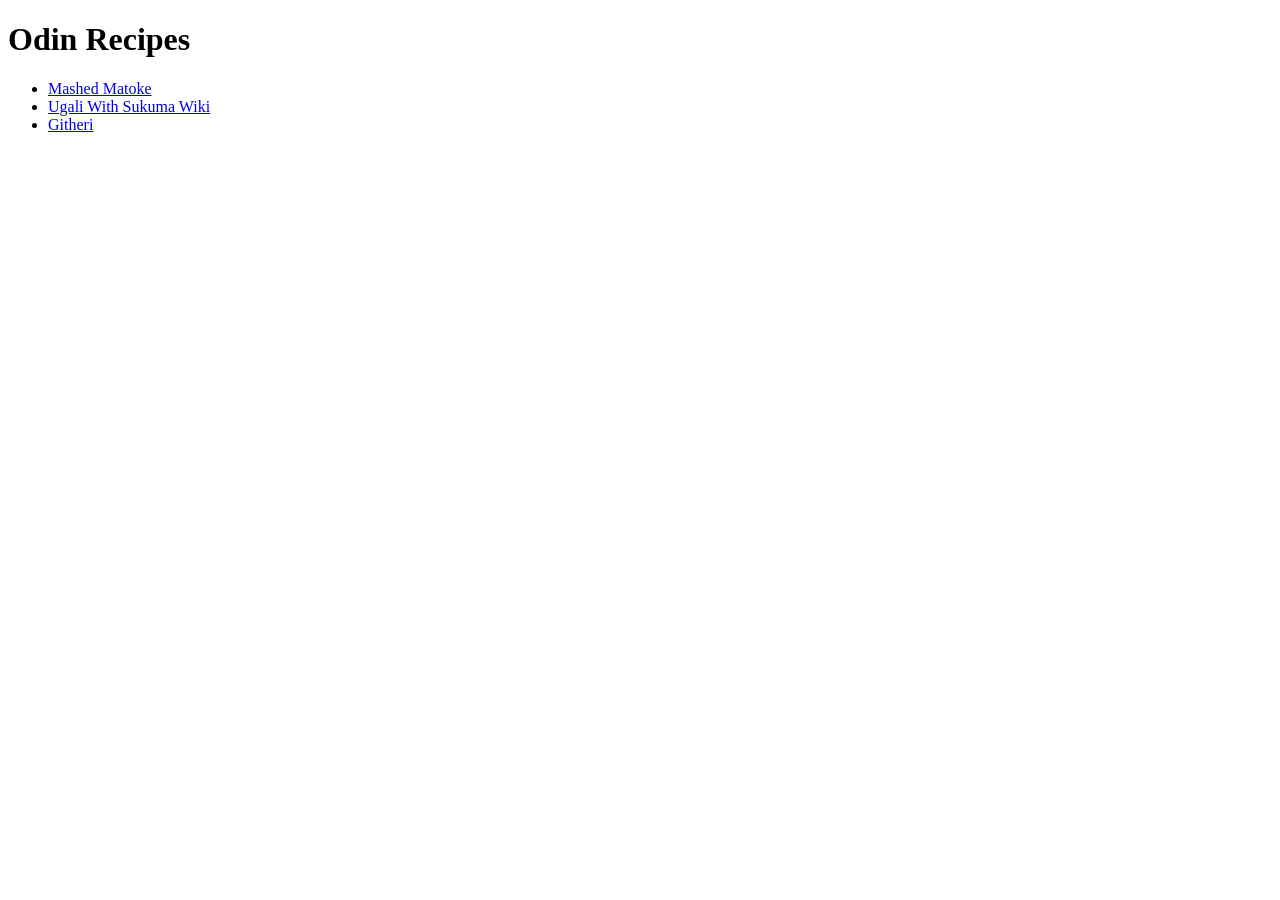
==== index.html @ 7c2b6f31 "feat: Create initial HTML pages - add githeri, matoke, and ugali with sukuma wiki recipes - add imag" ====
<!DOCTYPE html>
<html lang="en">
<head>
    <meta charset="UTF-8">
    <meta name="viewport" content="width=device-width, initial-scale=1.0">
    <title>Odin Recipes</title>
</head>
<body>
    <h1>Odin Recipes</h1>
    <ul>
        <li> 
            <a href="./recipes/matoke.html">Mashed Matoke</a>
        </li>
        <li>
            <a href="./recipes/ugali-with-sukuma-wiki.html">Ugali With Sukuma Wiki</a>
        </li>
        <li>
            <a href="./recipes/githeri.html">Githeri</a>
        </li>
    </ul>

    
</body>
</html>
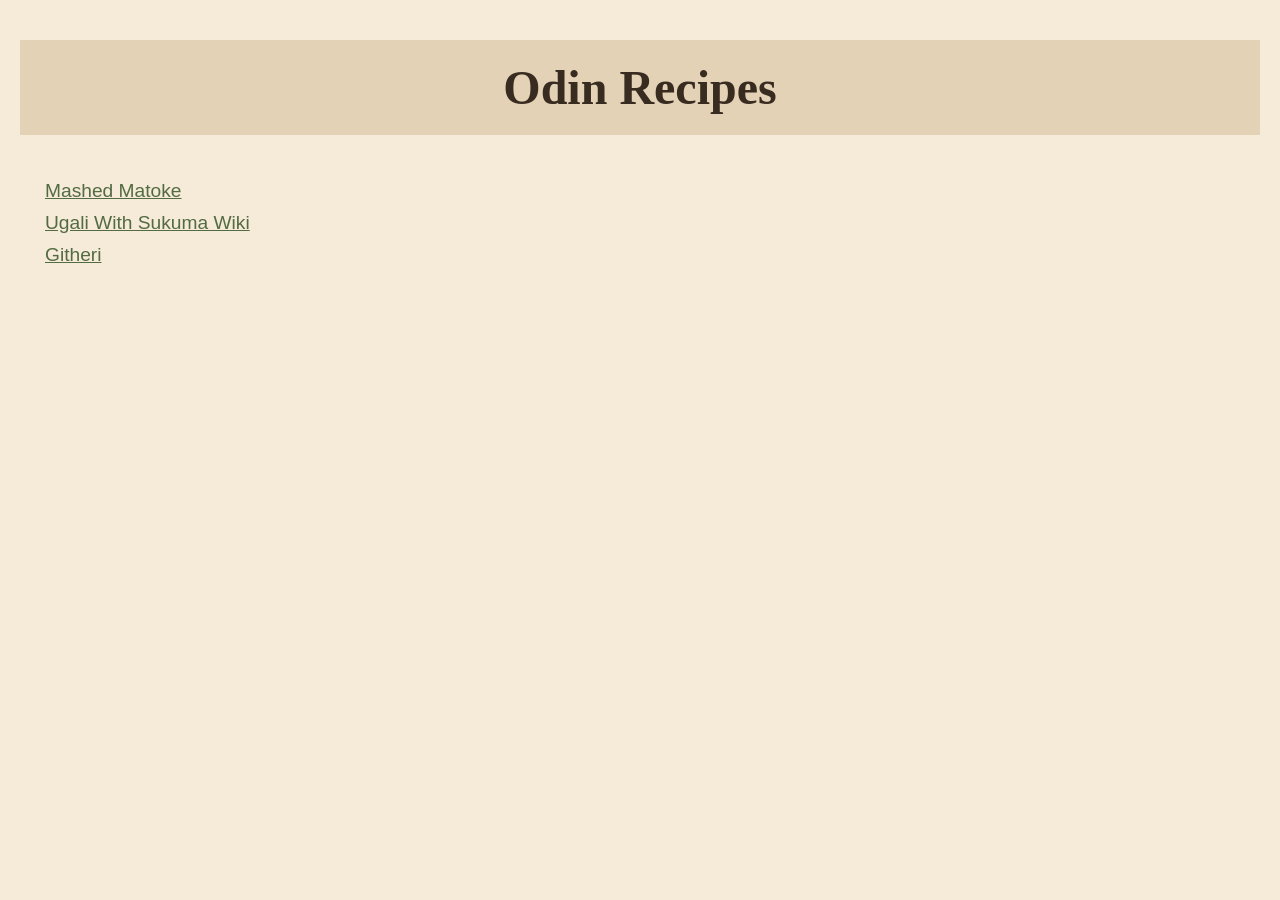
==== commit e62522cc: "style: Add basic CSS styling for mobile screens" ====
--- a/index.html
+++ b/index.html
@@ -4,21 +4,24 @@
     <meta charset="UTF-8">
     <meta name="viewport" content="width=device-width, initial-scale=1.0">
     <title>Odin Recipes</title>
+    <link rel="stylesheet" href="css/style.css">
 </head>
 <body>
-    <h1>Odin Recipes</h1>
-    <ul>
-        <li> 
-            <a href="./recipes/matoke.html">Mashed Matoke</a>
-        </li>
-        <li>
-            <a href="./recipes/ugali-with-sukuma-wiki.html">Ugali With Sukuma Wiki</a>
-        </li>
-        <li>
-            <a href="./recipes/githeri.html">Githeri</a>
-        </li>
-    </ul>
-
-    
+    <div class="home-page">
+        <div class="hero-heading">
+            <h1>Odin Recipes</h1>
+        </div>
+        <ul class="recipe-list">
+            <li> 
+                <a href="./recipes/matoke.html">Mashed Matoke</a>
+            </li>
+            <li>
+                <a href="./recipes/ugali-with-sukuma-wiki.html">Ugali With Sukuma Wiki</a>
+            </li>
+            <li>
+                <a href="./recipes/githeri.html">Githeri</a>
+            </li>
+        </ul>
+    </div>
 </body>
 </html>
--- a/css/style.css
+++ b/css/style.css
@@ -0,0 +1,92 @@
+* {
+    margin: 0;
+    padding: 0;
+    box-sizing: border-box;
+}
+
+body {
+    background-color: #F5EBD8;
+    color: #382C20;
+    padding: 20px;
+    margin: 0 auto;
+    font-family: Arial, Helvetica, sans-serif;
+}
+
+h1,
+h2,
+h3 {
+    font-family: Georgia, 'Times New Roman', Times, serif;
+}
+
+h2 {
+    font-size: 1.4rem;
+    text-align: center;
+}
+
+a {
+    color: #536B42;
+    font-weight: 500;
+}
+
+a:hover {
+    color: #8C452B;
+}
+
+img {
+    width: 100%;
+    height: auto;
+}
+
+
+.hero-heading {
+    background-color: #E4D2B7;
+    padding: 20px;
+    text-align: center;
+    margin: 20px auto;
+    font-size: 1.5rem;
+}
+
+.section {
+    padding-top: 30px;
+}
+
+
+
+.recipe-list {
+    padding: 20px;
+}
+
+.recipe-list li {
+    list-style: none;
+    padding: 5px;
+    font-size: 1.2rem;
+}
+
+
+.description-content {
+    padding-top: 20px;
+}
+
+.ingredients-content {
+    padding-top: 20px;
+    display: flex;
+    flex-direction: column;
+    gap: 5px;
+}
+
+.ingredients-content ul {
+    padding-top: 10px;
+    margin-left: 18px;
+    max-width: 26ch;
+}
+
+.steps-content {
+    padding-top: 20px;
+}
+
+.steps-content ol {
+    padding-top: 10px;
+    margin-inline: auto;
+    max-width: 30ch;
+}
+
